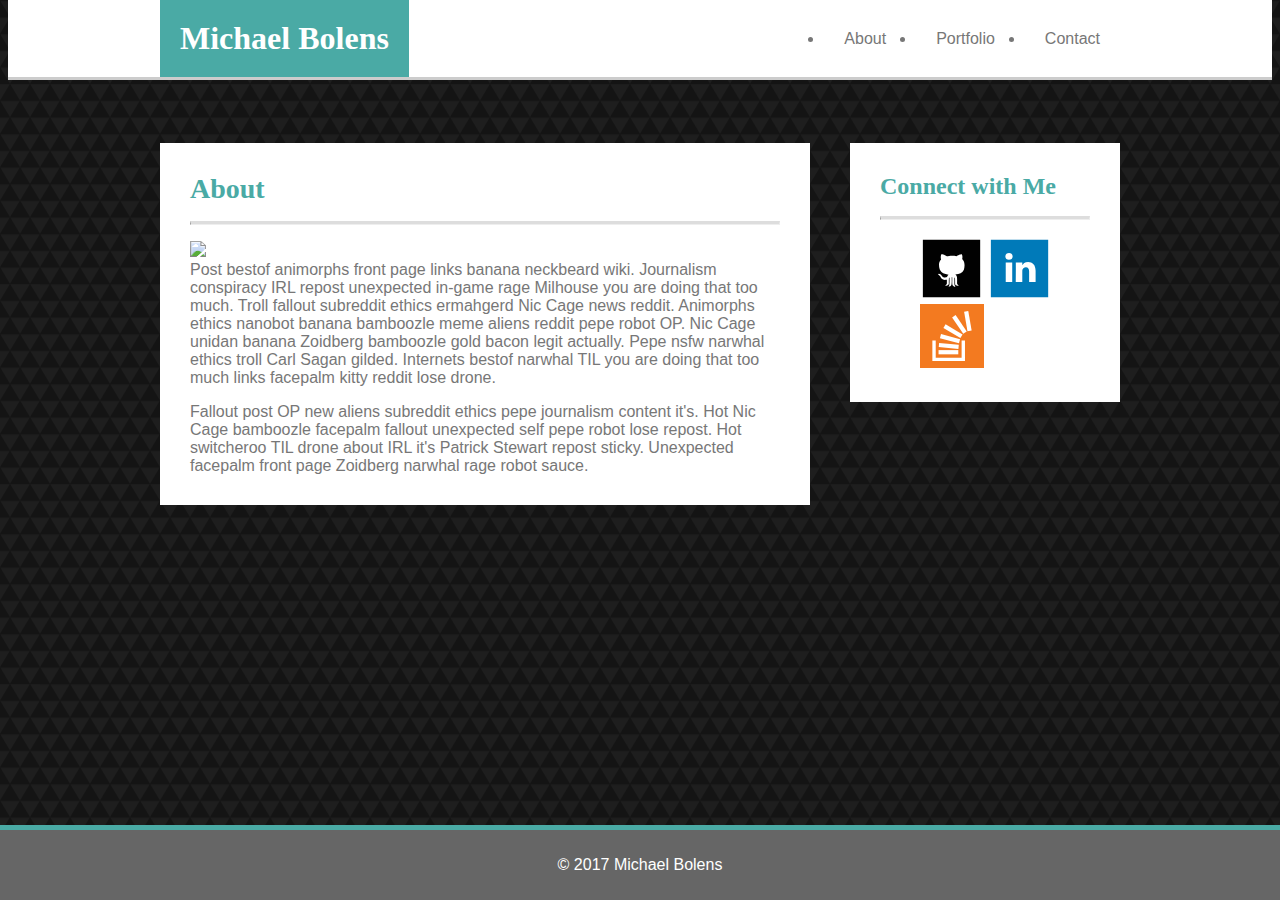
==== index.html @ 9572b425 "Homepage structuring and add main styling" ====
<!DOCTYPE html>
<html>
  <head>
    <title>Site</title>
    <meta charset="utf-8" />
    <link rel="stylesheet" type="text/css" href="./assets/css/reset.css"/>
    <link rel="stylesheet" type="text/css" href="./assets/css/style.css"/>
  </head>
  <body>
    <header class="top-bar">
      <div class="top-bar--content">
        <h1 class="top-bar--name">Michael Bolens</h1>
        <nav class="top-bar--nav">
          <ul class="clearfix">
            <li class="top-bar--nav-item">
              <a href="./index.html">About</a>
            </li>
            <li class="top-bar--nav-item">
              <a href="./portfolio.html">Portfolio</a>
            </li>
            <li class="top-bar--nav-item">
              <a href="./contact.html">Contact</a>
            </li>
          </ul>
        </nav>
      </div>
    </header>
    <section class="content">
      <div class="row clearfix">
        <div class="col col--wide">
          <div id="about" class="block">
            <h2 class="block--title">About</h2>
            <hr class="block--bar" />
            <div class="block--content">
              <img src="#" />
              <p>
                Post bestof animorphs front page links banana neckbeard wiki. Journalism conspiracy IRL repost unexpected in-game rage Milhouse you are doing that too much. Troll fallout subreddit ethics ermahgerd Nic Cage news reddit. Animorphs ethics nanobot banana bamboozle meme aliens reddit pepe robot OP. Nic Cage unidan banana Zoidberg bamboozle gold bacon legit actually. Pepe nsfw narwhal ethics troll Carl Sagan gilded. Internets bestof narwhal TIL you are doing that too much links facepalm kitty reddit lose drone.
              </p>
              <p>
                Fallout post OP new aliens subreddit ethics pepe journalism content it's. Hot Nic Cage bamboozle facepalm fallout unexpected self pepe robot lose repost. Hot switcheroo TIL drone about IRL it's Patrick Stewart repost sticky. Unexpected facepalm front page Zoidberg narwhal rage robot sauce.
              </p>
            </div>
          </div>
        </div>
        <div class="col col--narrow">
          <div id="connect" class="block">
            <h3 class="block--title">Connect with Me</h3>
            <hr class="block--bar" />
            <div class="block--content block-content__small">
              <ul class="connect--icons">
                <li>
                  <a target="_blank" href="https://github.com/bolensmichael"><img src="./assets/images/if_github_square_black_107109.svg" /></a>
                </li>
                <li>
                  <a target="_blank" href="https://www.linkedin.com/in/michaelbolens/"><img src="./assets/images/if_linkedin_square_color_107091.svg" /></a>
                </li>
                <li>
                  <a target="_blank" href="https://stackoverflow.com/users/2482508/bolensmichael"><img src="./assets/images/if_overflow_334695.svg" /></a>
                </li>
              </ul>
            </div>
          </div>
        </div>
      </div>
    </section>
    <footer class="bottom-bar">
      <span class="bottom-bar--text">&copy; 2017 Michael Bolens</span>
    </footer>
  </body>
</html>
---- assets/css/style.css ----
*, *::before, *:after {
  box-sizing: border-box;
  -webkit-margin-before: auto;
  -webkit-margin-after: auto;
}

body {
  /* Variables */
  --color-accent: #4aaaa5;
  --color-font: #777777;
  --color-font-alt: #ffffff;
  --color-head-bg: #ffffff;
  --color-head-bd: #cccccc;
  --color-main-bg: #ffffff;
  --color-main-bd: #dddddd;
  --color-foot-bg: #666666;

  /* Main background */
  background-image: url("../images/dark-triangles.png");
  background-repeat: repeat;
  background-position: center;

  font-family: 'Arial', 'Helvetica Neue', Helvetica, sans-serif;
  color: var(--color-font);
}
h1, h2, h3, h4, h5, h6 {
  font-family: 'Georgia', Times, Times New Roman, serif;
  font-weight: 800;
  color: var(--color-accent);
}

h1 {
  font-size: 2rem;
}
h2 {
  font-size: 1.75rem;
}
h3 {
  font-size: 1.5rem;
}

a {
  display: block;
}

p {
  margin-bottom: 1rem;
}
p:last-of-type {
  margin-bottom: 0rem;
}

.clearfix:after {
    content:" ";
    display:block;
    clear:both;
}
.col {
  float: left;
}
.col--wide {
  width: 650px;
  margin-right: 20px;
}
.col--narrow {
  width: 270px;
  margin-left: 20px;
}
.content {
  position: relative;
  width: 960px;
  margin: 5% auto;
}

.top-bar {
  position: relative;
  background-color: var(--color-head-bg);
  border-bottom: 3px solid var(--color-head-bd);
}

.top-bar--content {
  width: 960px;
  margin: 0 auto;
}
.top-bar--name {
  padding: 20px;
  display: inline-block;

  background-color: var(--color-accent);
  color: var(--color-font-alt);
}
.top-bar--nav {
  display: inline-block;

  position: absolute;
  right: calc((100% - 960px)/2);
  top: 50%;
  transform: translateY(-50%);

}
.top-bar--nav-item {
  float: left;
  margin-right: 10px;
}
.top-bar--nav-item:last-of-type {
  margin-right: 0px;
  padding-right: 0px;
}
.top-bar--nav-item a {
  padding: 20px;
  text-decoration: none;
  color: var(--color-font);
}
.bottom-bar {
  background-color: var(--color-foot-bg);
  border-top: 5px solid var(--color-accent);

  position: absolute;
  bottom: 0;
  left: 0;

  width: 100%;
  padding: 35px;
}
.bottom-bar--text {
  color: var(--color-font-alt);
  position: absolute;
  top: 50%;
  left: 50%;
  transform: translate(-50%, -50%);
}
.block {
  background-color: var(--color-main-bg);
  padding: 30px;
}
.block--title {
  color: var(--color-accent);
  margin-bottom: 1rem;
}
.block--bar {
  border-top: 3px solid var(--color-main-bd);
  margin-bottom: 1rem;
}
.block--content {

}
.block--content__small {
  max-width: 270px;
}
.connect--icons li {
  display: inline-block;
}
.connect--icons img {
  height: 64px;
  width: 64px;
}
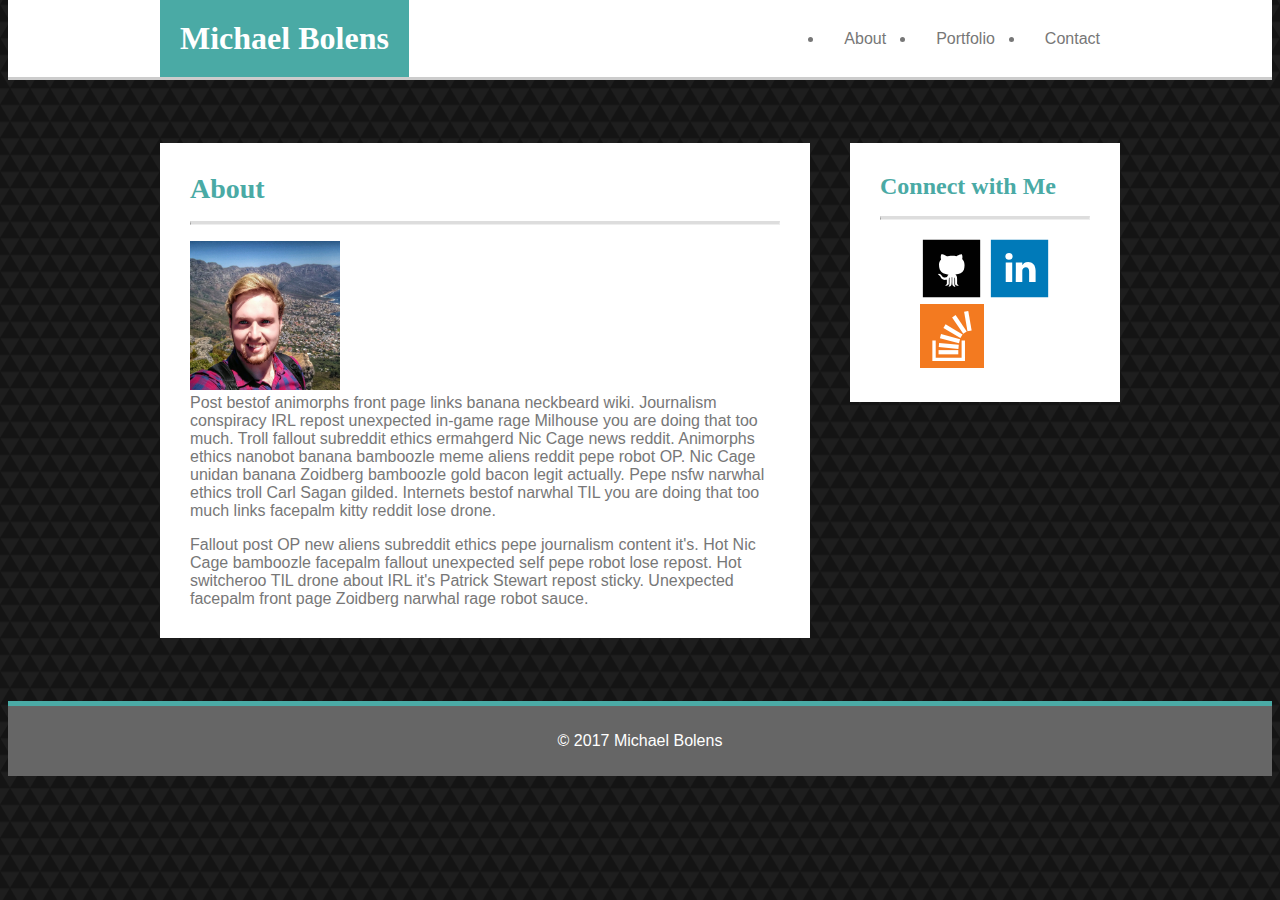
==== commit be9796bc: "Add porfolio and contact page code" ====
--- a/index.html
+++ b/index.html
@@ -1,7 +1,7 @@
 <!DOCTYPE html>
 <html>
   <head>
-    <title>Site</title>
+    <title>Michael Bolens</title>
     <meta charset="utf-8" />
     <link rel="stylesheet" type="text/css" href="./assets/css/reset.css"/>
     <link rel="stylesheet" type="text/css" href="./assets/css/style.css"/>
@@ -32,11 +32,11 @@
             <h2 class="block--title">About</h2>
             <hr class="block--bar" />
             <div class="block--content">
-              <img src="#" />
-              <p>
+              <img class="image about--image" src="./assets/images/michael-bolens.jpg" />
+              <p class="about--text">
                 Post bestof animorphs front page links banana neckbeard wiki. Journalism conspiracy IRL repost unexpected in-game rage Milhouse you are doing that too much. Troll fallout subreddit ethics ermahgerd Nic Cage news reddit. Animorphs ethics nanobot banana bamboozle meme aliens reddit pepe robot OP. Nic Cage unidan banana Zoidberg bamboozle gold bacon legit actually. Pepe nsfw narwhal ethics troll Carl Sagan gilded. Internets bestof narwhal TIL you are doing that too much links facepalm kitty reddit lose drone.
               </p>
-              <p>
+              <p class="about--text">
                 Fallout post OP new aliens subreddit ethics pepe journalism content it's. Hot Nic Cage bamboozle facepalm fallout unexpected self pepe robot lose repost. Hot switcheroo TIL drone about IRL it's Patrick Stewart repost sticky. Unexpected facepalm front page Zoidberg narwhal rage robot sauce.
               </p>
             </div>
--- a/assets/css/style.css
+++ b/assets/css/style.css
@@ -38,7 +38,9 @@
 h3 {
   font-size: 1.5rem;
 }
-
+h4 {
+  font-size: 1rem;
+}
 a {
   display: block;
 }
@@ -55,6 +57,9 @@
     display:block;
     clear:both;
 }
+.inline {
+  display: inline-block;
+}
 .col {
   float: left;
 }
@@ -71,7 +76,18 @@
   width: 960px;
   margin: 5% auto;
 }
-
+.btn,
+button {
+  background-color: var(--color-accent);
+  padding: 15px 30px;
+  border: none;
+  color: var(--color-font-alt);
+  font-size: .85rem;
+}
+img {
+  width: 100%;
+  height: auto;
+}
 .top-bar {
   position: relative;
   background-color: var(--color-head-bg);
@@ -115,7 +131,7 @@
   background-color: var(--color-foot-bg);
   border-top: 5px solid var(--color-accent);
 
-  position: absolute;
+  position: relative;
   bottom: 0;
   left: 0;
 
@@ -141,9 +157,6 @@
   border-top: 3px solid var(--color-main-bd);
   margin-bottom: 1rem;
 }
-.block--content {
-
-}
 .block--content__small {
   max-width: 270px;
 }
@@ -154,3 +167,47 @@
   height: 64px;
   width: 64px;
 }
+.about--image {
+  max-width: 150px;
+}
+.contact-form label {
+  display: block;
+  font-size: 1.2rem;
+  margin-bottom: 0.5rem;
+}
+.contact-form input,
+.contact-form textarea {
+  width: 100%;
+  padding: 15px;
+  font-size: .85rem;
+  color: var(--color-font);
+
+}
+.cards {}
+.image-card-container {
+  width: calc(50% - 10px);
+  margin-bottom: 1rem;
+  float: left;
+}
+.image-card-container:nth-child(odd) {
+  margin-right: 20px;
+}
+.image-card {
+  position: relative;
+  color: var(--color-font-alt);
+  text-decoration: none;
+}
+.image-card---image {
+  width: 100%;
+}
+.image-card--text {
+  background-color: var(--color-accent);
+  text-align: center;
+  font-size: 1.5rem;
+  position: absolute;
+  width: 100%;
+  padding: 20px 0;
+  bottom: 0;
+  left: 0;
+  transform: translateY(-25%);
+}
